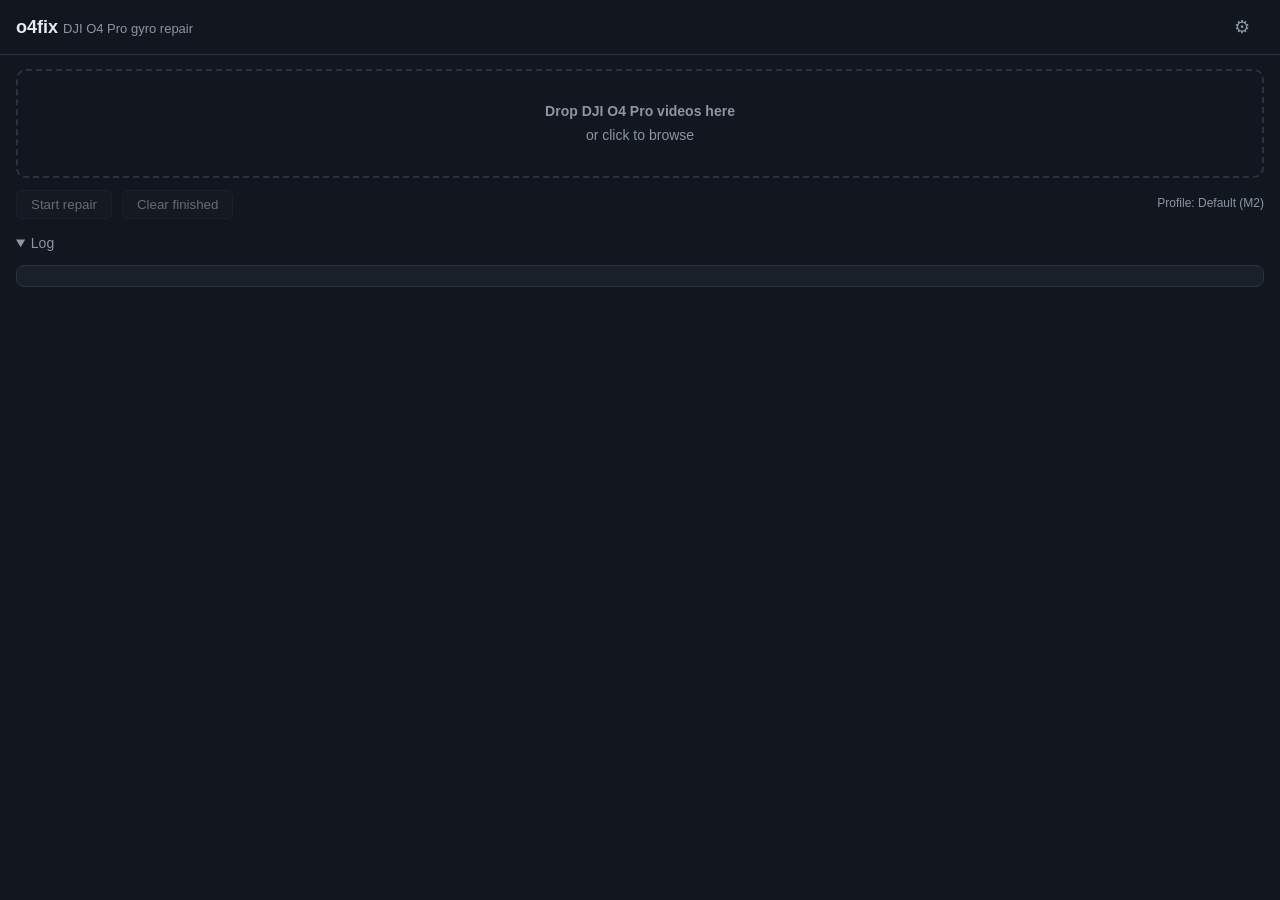
==== o4fix-app/ui/index.html @ 75043ca2 "refactor: rust-first layout — Cargo workspace at root, Python under python/ Move the Rust workspace " ====
<!doctype html>
<html lang="en">
<head>
<meta charset="utf-8">
<title>o4fix</title>
<link rel="stylesheet" href="style.css">
</head>
<body>
<header>
  <h1>o4fix <span class="sub">DJI O4 Pro gyro repair</span></h1>
  <button id="gear" title="Advanced settings">⚙</button>
</header>
<main>
  <div id="dropzone" tabindex="0">
    <p><strong>Drop DJI O4 Pro videos here</strong></p>
    <p>or click to browse</p>
  </div>
  <div class="bar">
    <button id="start" disabled>Start repair</button>
    <button id="clear" disabled>Clear finished</button>
    <span id="profile-badge">Profile: Default (M2)</span>
  </div>
  <ul id="queue"></ul>
  <details id="logpane" open>
    <summary>Log</summary>
    <pre id="log"></pre>
  </details>
</main>
<aside id="settings" hidden>
  <h2>Advanced settings <button id="close-settings">✕</button></h2>
  <fieldset id="profiles">
    <legend>Profile</legend>
    <label><input type="radio" name="profile" value="m2"> Default (M2)</label>
    <label><input type="radio" name="profile" value="m4"> Sharp-turn (M4)</label>
    <label><input type="radio" name="profile" value="custom"> Custom</label>
    <button id="reset">Reset to defaults</button>
  </fieldset>
  <fieldset>
    <legend>Output</legend>
    <label>Output folder <input id="output-dir" type="text"
           placeholder="next to source video">
           <button id="browse-out">…</button>
           <button id="clear-out" title="back to next-to-source">✕</button></label>
    <label>Parallel files
      <select id="concurrent"><option>1</option><option>2</option><option>3</option></select>
    </label>
  </fieldset>
  <div id="fields"></div>
</aside>
<script src="help.js"></script>
<script src="app.js"></script>
</body>
</html>
---- o4fix-app/ui/style.css ----
:root {
  --bg: #12161e; --panel: #1a2029; --edge: #2a3342; --fg: #e6ebf0;
  --dim: #8b96a5; --accent: #5ac8fa; --ok: #4cd964; --err: #ff5f57;
  --warn: #ffbd2e;
}
* { box-sizing: border-box; }
body { margin: 0; background: var(--bg); color: var(--fg);
       font: 14px/1.45 "Segoe UI", sans-serif; }
header { display: flex; justify-content: space-between; align-items: center;
         padding: 10px 16px; border-bottom: 1px solid var(--edge); }
h1 { font-size: 18px; margin: 0; } .sub { color: var(--dim); font-weight: 400; font-size: 13px; }
#gear { font-size: 18px; background: none; border: none; color: var(--dim); cursor: pointer; }
#gear:hover { color: var(--fg); }
main { padding: 14px 16px; }
#dropzone { border: 2px dashed var(--edge); border-radius: 10px; padding: 26px;
            text-align: center; color: var(--dim); cursor: pointer; }
#dropzone.hover, #dropzone:hover { border-color: var(--accent); color: var(--fg); }
#dropzone p { margin: 4px; }
.bar { display: flex; gap: 10px; align-items: center; margin: 12px 0; }
button { background: var(--panel); color: var(--fg); border: 1px solid var(--edge);
         border-radius: 6px; padding: 6px 14px; cursor: pointer; }
button:disabled { opacity: .4; cursor: default; }
#start:not(:disabled) { border-color: var(--accent); color: var(--accent); }
#profile-badge { color: var(--dim); margin-left: auto; font-size: 12px; }
#queue { list-style: none; padding: 0; margin: 0; }
#queue li { background: var(--panel); border: 1px solid var(--edge); border-radius: 8px;
            padding: 8px 12px; margin-bottom: 8px; display: grid;
            grid-template-columns: 1fr auto auto; gap: 4px 10px; align-items: center; }
.fname { overflow: hidden; text-overflow: ellipsis; white-space: nowrap; }
.chip { font-size: 12px; padding: 2px 10px; border-radius: 999px;
        border: 1px solid var(--edge); color: var(--dim); white-space: nowrap; }
/* sentence-case the status text ("Measuring motion") without changing the
   backend's lowercase stage/status strings, which double as CSS classes */
.chip::first-letter { text-transform: uppercase; }
.chip.analyzing, .chip.measuring-motion, .chip.patching, .chip.verifying
  { border-color: var(--accent); color: var(--accent); }
.chip.done { border-color: var(--ok); color: var(--ok); }
.chip.healthy { border-color: var(--ok); color: var(--ok); }
.chip.error { border-color: var(--err); color: var(--err); }
.chip.cancelled { border-color: var(--warn); color: var(--warn); }
.cancel { padding: 2px 8px; font-size: 12px; }
progress { grid-column: 1 / -1; width: 100%; height: 6px; }
.msg { grid-column: 1 / -1; font-size: 12px; color: var(--dim);
       overflow-wrap: anywhere; }
#logpane { margin-top: 14px; color: var(--dim); }
#log { background: var(--panel); border: 1px solid var(--edge); border-radius: 8px;
       padding: 10px; max-height: 220px; overflow: auto; font-size: 12px;
       white-space: pre-wrap; }
#settings { position: fixed; top: 0; right: 0; bottom: 0; width: 380px;
            background: var(--panel); border-left: 1px solid var(--edge);
            padding: 14px 16px; overflow-y: auto; z-index: 5; }
#settings h2 { display: flex; justify-content: space-between; font-size: 15px; margin-top: 0; }
fieldset { border: 1px solid var(--edge); border-radius: 8px; margin-bottom: 12px; }
legend { color: var(--dim); padding: 0 6px; }
#settings label { display: flex; align-items: center; gap: 6px; margin: 6px 0;
                  justify-content: space-between; }
#settings input[type="number"], #settings input[type="text"]
  { background: var(--bg); color: var(--fg); border: 1px solid var(--edge);
    border-radius: 4px; padding: 3px 6px; width: 90px; }
#settings input.pair { width: 58px; }
#output-dir { width: 170px !important; }
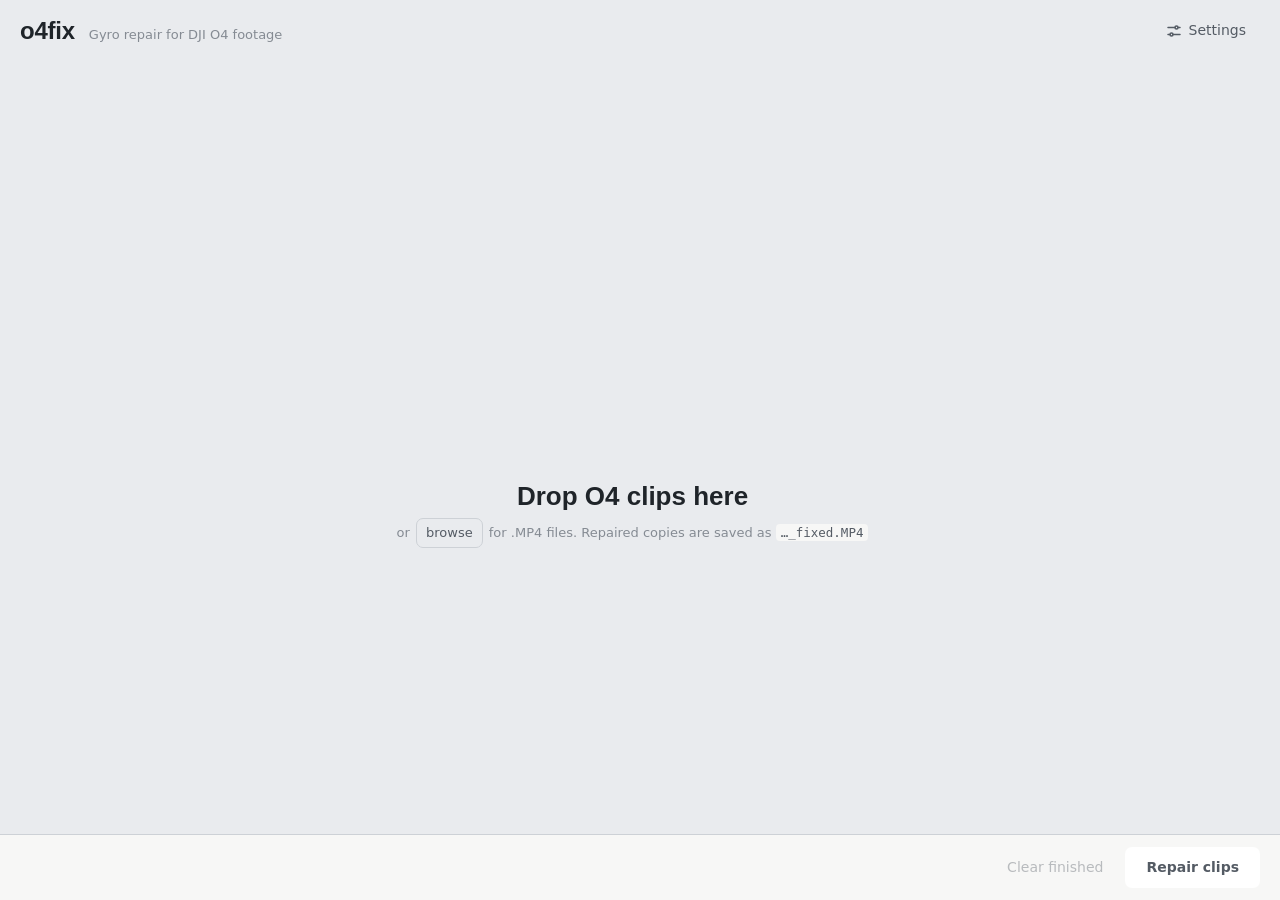
==== commit 4dce8b0b: "feat(gui): redesigned UI with live gyro-noise traces - New look: graphite/amber/teal palette, Bahnsc" ====
--- a/o4fix-app/ui/index.html
+++ b/o4fix-app/ui/index.html
@@ -6,48 +6,112 @@
 <link rel="stylesheet" href="style.css">
 </head>
 <body>
-<header>
-  <h1>o4fix <span class="sub">DJI O4 Pro gyro repair</span></h1>
-  <button id="gear" title="Advanced settings">⚙</button>
+<header class="top">
+  <div class="brand">
+    <span class="wordmark">o4fix</span>
+    <span class="tagline">Gyro repair for DJI O4 footage</span>
+  </div>
+  <div class="top-actions">
+    <button id="add" class="ghost" hidden>
+      <svg viewBox="0 0 16 16" aria-hidden="true"><path d="M8 3v10M3 8h10"/></svg>
+      Add clips
+    </button>
+    <button id="gear" class="ghost" aria-controls="settings" aria-expanded="false">
+      <svg viewBox="0 0 16 16" aria-hidden="true"><path d="M2 4.5h7M12 4.5h2M2 11.5h2M7 11.5h7"/><circle cx="10.5" cy="4.5" r="1.5"/><circle cx="5.5" cy="11.5" r="1.5"/></svg>
+      Settings
+    </button>
+  </div>
 </header>
-<main>
-  <div id="dropzone" tabindex="0">
-    <p><strong>Drop DJI O4 Pro videos here</strong></p>
-    <p>or click to browse</p>
+
+<main id="main">
+  <section id="empty" class="empty">
+    <svg id="hero-trace" class="hero-trace" viewBox="0 0 700 130"
+         preserveAspectRatio="none" aria-hidden="true"></svg>
+    <div class="empty-text">
+      <span class="empty-title">Drop O4 clips here</span>
+      <span class="empty-note">or <button id="dropzone" class="ghost small">browse</button>
+        for .MP4 files. Repaired copies are saved as <code>…_fixed.MP4</code></span>
+    </div>
+  </section>
+
+  <ol id="queue" class="queue" hidden></ol>
+</main>
+
+<footer class="dock">
+  <button id="summary" class="summary" title="Open settings"></button>
+  <div class="dock-actions">
+    <button id="clear" class="ghost" disabled>Clear finished</button>
+    <button id="start" class="primary" disabled>Repair clips</button>
   </div>
-  <div class="bar">
-    <button id="start" disabled>Start repair</button>
-    <button id="clear" disabled>Clear finished</button>
-    <span id="profile-badge">Profile: Default (M2)</span>
+</footer>
+
+<div id="drop-veil" class="drop-veil" hidden><span>Drop to add clips</span></div>
+
+<div id="scrim" class="scrim" hidden></div>
+<aside id="settings" class="settings" aria-label="Settings" hidden>
+  <div class="settings-head">
+    <h2>Settings</h2>
+    <button id="close-settings" class="ghost icon" aria-label="Close settings">
+      <svg viewBox="0 0 16 16" aria-hidden="true"><path d="M4 4l8 8M12 4l-8 8"/></svg>
+    </button>
   </div>
-  <ul id="queue"></ul>
-  <details id="logpane" open>
-    <summary>Log</summary>
-    <pre id="log"></pre>
-  </details>
-</main>
-<aside id="settings" hidden>
-  <h2>Advanced settings <button id="close-settings">✕</button></h2>
-  <fieldset id="profiles">
-    <legend>Profile</legend>
-    <label><input type="radio" name="profile" value="m2"> Default (M2)</label>
-    <label><input type="radio" name="profile" value="m4"> Sharp-turn (M4)</label>
-    <label><input type="radio" name="profile" value="custom"> Custom</label>
-    <button id="reset">Reset to defaults</button>
-  </fieldset>
-  <fieldset>
-    <legend>Output</legend>
-    <label>Output folder <input id="output-dir" type="text"
-           placeholder="next to source video">
-           <button id="browse-out">…</button>
-           <button id="clear-out" title="back to next-to-source">✕</button></label>
-    <label>Parallel files
-      <select id="concurrent"><option>1</option><option>2</option><option>3</option></select>
-    </label>
-  </fieldset>
-  <div id="fields"></div>
+  <div class="settings-body">
+    <section class="block">
+      <h3>Repair profile</h3>
+      <div class="profiles" role="radiogroup">
+        <label class="profile">
+          <input type="radio" name="profile" value="m2">
+          <span class="p-name">Standard</span>
+          <span class="p-desc">Best all-round. Steadiest through flips and snap moves.</span>
+        </label>
+        <label class="profile">
+          <input type="radio" name="profile" value="m4">
+          <span class="p-name">Sharp turns</span>
+          <span class="p-desc">Crisper long, fast turns. Slightly more shake in quick flicks.</span>
+        </label>
+        <label class="profile">
+          <input type="radio" name="profile" value="custom">
+          <span class="p-name">Custom</span>
+          <span class="p-desc">Your own values from Fine tuning below.</span>
+        </label>
+      </div>
+    </section>
+
+    <section class="block">
+      <h3>Output</h3>
+      <div class="row">
+        <span class="row-label">Save repaired clips</span>
+        <div class="folder">
+          <span id="output-dir" class="folder-path"></span>
+          <button id="browse-out" class="ghost small">Choose…</button>
+          <button id="clear-out" class="ghost small" hidden>Reset</button>
+        </div>
+      </div>
+      <div class="row">
+        <span class="row-label">Clips at once</span>
+        <div class="seg" id="concurrent" role="radiogroup">
+          <button data-v="1">1</button><button data-v="2">2</button><button data-v="3">3</button>
+        </div>
+      </div>
+    </section>
+
+    <section class="block">
+      <h3>Refinement</h3>
+      <div id="refine-slot"></div>
+      <p class="note">Using Gyroflow's horizon lock? Turn refinement off and set
+        <i>Drift rebase above</i> to 0 under Fine tuning.</p>
+    </section>
+
+    <details class="block tuning">
+      <summary><h3>Fine tuning</h3><span>Changes here switch the profile to Custom.</span></summary>
+      <div id="fields"></div>
+      <button id="reset" class="ghost small">Reset to Standard</button>
+    </details>
+  </div>
 </aside>
+
 <script src="help.js"></script>
+<script src="trace.js"></script>
 <script src="app.js"></script>
 </body>
 </html>
--- a/o4fix-app/ui/style.css
+++ b/o4fix-app/ui/style.css
@@ -1,61 +1,294 @@
+/* o4fix — gyro-trace UI.
+   Color carries meaning: amber = gyro noise found, teal = repaired.
+   Bahnschrift (DIN, ships with Windows) for wordmark/numbers/status,
+   Segoe UI Variable for running text. */
 :root {
-  --bg: #12161e; --panel: #1a2029; --edge: #2a3342; --fg: #e6ebf0;
-  --dim: #8b96a5; --accent: #5ac8fa; --ok: #4cd964; --err: #ff5f57;
-  --warn: #ffbd2e;
-}
+  color-scheme: dark;
+  --ground: #1d2127;
+  --surface: #252a31;
+  --raised: #2d333b;
+  --track: #2d333b;
+  --line: #3a414b;
+  --ink: #ebe6dc;
+  --ink-2: #a9adb3;
+  --ink-3: #767c85;
+  --noise: #e7a33e;
+  --noise-soft: rgba(231, 163, 62, .22);
+  --fixed: #5fbfcf;
+  --fixed-soft: rgba(95, 191, 207, .18);
+  --bad: #e8675c;
+  --focus: #9fd7e2;
+  --shadow: 0 18px 50px rgba(0, 0, 0, .45);
+  --display: Bahnschrift, "DIN Alternate", "Segoe UI", sans-serif;
+  --body: "Segoe UI Variable Text", "Segoe UI", system-ui, sans-serif;
+}
+@media (prefers-color-scheme: light) {
+  :root {
+    color-scheme: light;
+    --ground: #e9ebee;
+    --surface: #f7f7f6;
+    --raised: #ffffff;
+    --track: #e2e5e9;
+    --line: #cdd1d6;
+    --ink: #1f2429;
+    --ink-2: #545b64;
+    --ink-3: #858b93;
+    --noise: #b86e0e;
+    --noise-soft: rgba(184, 110, 14, .16);
+    --fixed: #1d7f91;
+    --fixed-soft: rgba(29, 127, 145, .14);
+    --bad: #b93b31;
+    --focus: #1d7f91;
+    --shadow: 0 18px 50px rgba(30, 40, 50, .18);
+  }
+}
+
 * { box-sizing: border-box; }
-body { margin: 0; background: var(--bg); color: var(--fg);
-       font: 14px/1.45 "Segoe UI", sans-serif; }
-header { display: flex; justify-content: space-between; align-items: center;
-         padding: 10px 16px; border-bottom: 1px solid var(--edge); }
-h1 { font-size: 18px; margin: 0; } .sub { color: var(--dim); font-weight: 400; font-size: 13px; }
-#gear { font-size: 18px; background: none; border: none; color: var(--dim); cursor: pointer; }
-#gear:hover { color: var(--fg); }
-main { padding: 14px 16px; }
-#dropzone { border: 2px dashed var(--edge); border-radius: 10px; padding: 26px;
-            text-align: center; color: var(--dim); cursor: pointer; }
-#dropzone.hover, #dropzone:hover { border-color: var(--accent); color: var(--fg); }
-#dropzone p { margin: 4px; }
-.bar { display: flex; gap: 10px; align-items: center; margin: 12px 0; }
-button { background: var(--panel); color: var(--fg); border: 1px solid var(--edge);
-         border-radius: 6px; padding: 6px 14px; cursor: pointer; }
-button:disabled { opacity: .4; cursor: default; }
-#start:not(:disabled) { border-color: var(--accent); color: var(--accent); }
-#profile-badge { color: var(--dim); margin-left: auto; font-size: 12px; }
-#queue { list-style: none; padding: 0; margin: 0; }
-#queue li { background: var(--panel); border: 1px solid var(--edge); border-radius: 8px;
-            padding: 8px 12px; margin-bottom: 8px; display: grid;
-            grid-template-columns: 1fr auto auto; gap: 4px 10px; align-items: center; }
-.fname { overflow: hidden; text-overflow: ellipsis; white-space: nowrap; }
-.chip { font-size: 12px; padding: 2px 10px; border-radius: 999px;
-        border: 1px solid var(--edge); color: var(--dim); white-space: nowrap; }
-/* sentence-case the status text ("Measuring motion") without changing the
-   backend's lowercase stage/status strings, which double as CSS classes */
-.chip::first-letter { text-transform: uppercase; }
-.chip.analyzing, .chip.measuring-motion, .chip.patching, .chip.verifying
-  { border-color: var(--accent); color: var(--accent); }
-.chip.done { border-color: var(--ok); color: var(--ok); }
-.chip.healthy { border-color: var(--ok); color: var(--ok); }
-.chip.error { border-color: var(--err); color: var(--err); }
-.chip.cancelled { border-color: var(--warn); color: var(--warn); }
-.cancel { padding: 2px 8px; font-size: 12px; }
-progress { grid-column: 1 / -1; width: 100%; height: 6px; }
-.msg { grid-column: 1 / -1; font-size: 12px; color: var(--dim);
-       overflow-wrap: anywhere; }
-#logpane { margin-top: 14px; color: var(--dim); }
-#log { background: var(--panel); border: 1px solid var(--edge); border-radius: 8px;
-       padding: 10px; max-height: 220px; overflow: auto; font-size: 12px;
-       white-space: pre-wrap; }
-#settings { position: fixed; top: 0; right: 0; bottom: 0; width: 380px;
-            background: var(--panel); border-left: 1px solid var(--edge);
-            padding: 14px 16px; overflow-y: auto; z-index: 5; }
-#settings h2 { display: flex; justify-content: space-between; font-size: 15px; margin-top: 0; }
-fieldset { border: 1px solid var(--edge); border-radius: 8px; margin-bottom: 12px; }
-legend { color: var(--dim); padding: 0 6px; }
-#settings label { display: flex; align-items: center; gap: 6px; margin: 6px 0;
-                  justify-content: space-between; }
-#settings input[type="number"], #settings input[type="text"]
-  { background: var(--bg); color: var(--fg); border: 1px solid var(--edge);
-    border-radius: 4px; padding: 3px 6px; width: 90px; }
-#settings input.pair { width: 58px; }
-#output-dir { width: 170px !important; }
+[hidden] { display: none !important; }
+html, body { height: 100%; }
+body {
+  margin: 0; background: var(--ground); color: var(--ink);
+  font: 14px/1.5 var(--body);
+  display: grid; grid-template-rows: auto 1fr auto;
+  overflow: hidden;
+}
+button { font: inherit; color: inherit; }
+:focus-visible { outline: 2px solid var(--focus); outline-offset: 2px; }
+svg { width: 16px; height: 16px; fill: none; stroke: currentColor;
+      stroke-width: 1.5; stroke-linecap: round; flex: none; }
+
+/* ---------- buttons ---------- */
+.ghost, .primary {
+  display: inline-flex; align-items: center; gap: 7px;
+  border-radius: 7px; padding: 7px 13px; cursor: pointer;
+  border: 1px solid transparent; background: none;
+}
+.ghost { color: var(--ink-2); }
+.ghost:hover:not(:disabled) { color: var(--ink); background: var(--raised); }
+.ghost.small { padding: 4px 9px; font-size: 13px; border-color: var(--line); }
+.ghost.icon { padding: 6px; }
+.primary {
+  background: var(--ink); color: var(--ground); font-weight: 600;
+  padding: 9px 20px;
+}
+.primary:hover:not(:disabled) { background: var(--fixed); }
+button:disabled { opacity: .38; cursor: default; }
+.primary:disabled { background: var(--raised); color: var(--ink-2); opacity: 1; }
+
+/* ---------- top bar ---------- */
+.top {
+  display: flex; align-items: center; justify-content: space-between;
+  padding: 12px 20px 10px;
+}
+.brand { display: flex; align-items: baseline; gap: 14px; }
+.wordmark {
+  font-family: var(--display); font-weight: 700; font-size: 24px;
+  letter-spacing: -.01em; font-stretch: 90%;
+}
+.tagline { color: var(--ink-3); font-size: 13px; }
+.top-actions { display: flex; gap: 4px; }
+
+/* ---------- main ---------- */
+main { overflow-y: auto; padding: 4px 20px 20px; scrollbar-gutter: stable; }
+
+.empty { height: 100%; display: flex; flex-direction: column;
+         justify-content: center; align-items: center; gap: 22px; }
+.hero-trace { width: min(100%, 700px); height: 130px; overflow: visible; }
+.hero-trace path { fill: none; stroke-width: 1.6; stroke-linejoin: round; stroke-linecap: round; }
+.hero-trace .axis { stroke: var(--line); stroke-width: 1; }
+.hero-trace .head { stroke: var(--ink-2); stroke-width: 1; }
+.empty-text { display: flex; flex-direction: column; align-items: center; gap: 6px;
+              text-align: center; }
+.empty-title { font: 600 26px var(--display); font-stretch: 92%; }
+.empty-note { color: var(--ink-3); margin: 0; font-size: 13px; }
+.empty-note .ghost.small { margin: 0 2px; }
+.empty-note code { color: var(--ink-2); font: 12.5px "Cascadia Mono", Consolas, monospace;
+                   background: var(--surface); padding: 1px 5px; border-radius: 4px; }
+
+/* ---------- clip queue ---------- */
+.queue { list-style: none; margin: 0; padding: 0;
+         display: flex; flex-direction: column; gap: 10px; }
+.clip {
+  background: var(--surface); border: 1px solid var(--line);
+  border-radius: 10px; padding: 13px 16px 11px;
+}
+.clip-head { display: flex; align-items: center; gap: 12px; min-width: 0; }
+.fname { flex: 1; min-width: 0; overflow: hidden; text-overflow: ellipsis;
+         white-space: nowrap; font-weight: 600; }
+.status {
+  font-family: var(--display); font-size: 13px; color: var(--ink-2);
+  display: inline-flex; align-items: center; gap: 8px; white-space: nowrap;
+}
+.pct { font-variant-numeric: tabular-nums; color: var(--ink-3); min-width: 3ch;
+       text-align: right; }
+.clip-head .ghost { padding: 3px 9px; font-size: 13px; }
+
+/* per-clip trace: detector noise level over the whole clip */
+.trace {
+  position: relative; height: 44px; margin: 10px 0 8px;
+  border-radius: 5px; overflow: hidden; background: var(--track);
+}
+.trace svg { position: absolute; inset: 0; width: 100%; height: 100%; }
+.trace path { fill: none; stroke-width: 1.3; stroke-linejoin: round;
+              vector-effect: non-scaling-stroke; }
+.trace .calm { stroke: var(--ink-3); }
+.trace .noisy { stroke: var(--noise); stroke-width: 1.6; }
+.trace .band { fill: var(--noise-soft); stroke: none; transition: fill .4s; }
+.trace .band.fixed { fill: var(--fixed-soft); }
+.trace .head { stroke: var(--ink-2); stroke-width: 1; vector-effect: non-scaling-stroke; }
+.trace .progress {
+  position: absolute; left: 0; bottom: 0; height: 2px; width: 0; z-index: 1;
+  background: var(--ink-2); transition: width .3s linear;
+}
+.clip.waiting .trace { height: 8px; opacity: .6; }
+.clip.working .trace:not(.has-data) { opacity: .6; }
+.clip.working .trace .band:not(.fixed) { animation: pulse 1.6s ease-in-out infinite; }
+
+.clip-foot { display: flex; align-items: baseline; gap: 16px;
+             font-size: 13px; color: var(--ink-3); min-height: 20px; }
+.facts { display: flex; gap: 16px; flex-wrap: wrap; }
+.facts:empty { display: none; }
+.msg::first-letter { text-transform: uppercase; }
+.facts b { font-family: var(--display); font-weight: 600; color: var(--ink-2);
+           font-variant-numeric: tabular-nums; }
+.msg { flex: 1; min-width: 0; overflow-wrap: anywhere; }
+.toggle-log { margin-left: auto; background: none; border: none; padding: 0;
+              color: var(--ink-3); cursor: pointer; font-size: 13px; }
+.toggle-log:hover { color: var(--ink); }
+.log {
+  margin: 10px 0 2px; padding: 10px 12px; max-height: 190px; overflow: auto;
+  background: var(--ground); border-radius: 6px; color: var(--ink-2);
+  font: 12px/1.55 "Cascadia Mono", Consolas, monospace; white-space: pre-wrap;
+}
+
+/* state colors */
+.clip.done .status { color: var(--fixed); }
+.clip.healthy .status { color: var(--fixed); }
+.clip.error { border-color: color-mix(in srgb, var(--bad) 45%, var(--line)); }
+.clip.error .status, .clip.error .msg { color: var(--bad); }
+.clip.cancelled .status { color: var(--ink-3); }
+.clip.done .trace .progress, .clip.healthy .trace .progress,
+.clip.error .trace .progress, .clip.cancelled .trace .progress { display: none; }
+.clip.error .trace:not(.has-data), .clip.cancelled .trace:not(.has-data) { display: none; }
+.dot { width: 7px; height: 7px; border-radius: 50%; background: currentColor; }
+.clip.working .dot { animation: pulse 1.4s ease-in-out infinite; }
+@keyframes pulse { 50% { opacity: .25; } }
+
+/* ---------- dock ---------- */
+.dock {
+  display: flex; align-items: center; justify-content: space-between; gap: 16px;
+  padding: 12px 20px; border-top: 1px solid var(--line); background: var(--surface);
+}
+.summary {
+  background: none; border: none; padding: 4px 0; cursor: pointer;
+  color: var(--ink-3); font-size: 13px; text-align: left;
+  min-width: 0; overflow: hidden; text-overflow: ellipsis; white-space: nowrap;
+}
+.summary b { color: var(--ink-2); font-weight: 600; }
+.summary:hover, .summary:hover b { color: var(--ink); }
+.dock-actions { display: flex; gap: 8px; flex: none; }
+
+/* ---------- whole-window drop veil ---------- */
+.drop-veil {
+  position: fixed; inset: 8px; z-index: 20; pointer-events: none;
+  border: 2px dashed var(--fixed); border-radius: 14px;
+  background: color-mix(in srgb, var(--ground) 70%, transparent);
+  display: grid; place-items: center;
+}
+.drop-veil span { font-family: var(--display); font-size: 22px; font-weight: 600; }
+
+/* ---------- settings drawer ---------- */
+.scrim { position: fixed; inset: 0; z-index: 9; background: rgba(0, 0, 0, .35); }
+.settings {
+  position: fixed; top: 0; right: 0; bottom: 0; z-index: 10;
+  width: min(420px, 100%); display: flex; flex-direction: column;
+  background: var(--surface); border-left: 1px solid var(--line);
+  box-shadow: var(--shadow);
+  animation: slide .18s ease-out;
+}
+@keyframes slide { from { transform: translateX(24px); opacity: 0; } }
+.settings-head { display: flex; align-items: center; justify-content: space-between;
+                 padding: 14px 16px 6px 22px; }
+.settings h2 { margin: 0; font: 600 20px var(--display); }
+.settings-body { overflow-y: auto; padding: 4px 22px 28px; }
+.block { padding: 16px 0; border-top: 1px solid var(--line); }
+.block:first-child { border-top: none; }
+.block h3 { margin: 0 0 10px; font: 600 15px var(--display); color: var(--ink); }
+.note { margin: 8px 0 0; color: var(--ink-3); font-size: 12.5px; }
+.note i { color: var(--ink-2); font-style: normal; font-weight: 600; }
+
+.profiles { display: flex; flex-direction: column; gap: 6px; }
+.profile {
+  display: grid; grid-template-columns: auto 1fr; column-gap: 10px;
+  padding: 9px 12px; border: 1px solid var(--line); border-radius: 8px; cursor: pointer;
+}
+.profile input { grid-row: span 2; margin: 3px 0 0; accent-color: var(--fixed); }
+.profile:has(input:checked) { border-color: var(--fixed); background: var(--fixed-soft); }
+.p-name { font-weight: 600; }
+.p-desc { color: var(--ink-2); font-size: 12.5px; }
+
+.row { display: flex; align-items: center; justify-content: space-between;
+       gap: 12px; padding: 6px 0; }
+.row-label { color: var(--ink); }
+.folder { display: flex; align-items: center; gap: 6px; min-width: 0; }
+.folder-path { color: var(--ink-2); font-size: 13px; overflow: hidden;
+               text-overflow: ellipsis; white-space: nowrap; max-width: 190px; }
+.folder-path.set { direction: rtl; }
+.seg { display: inline-flex; border: 1px solid var(--line); border-radius: 7px;
+       overflow: hidden; }
+.seg button { background: none; border: none; padding: 4px 13px; cursor: pointer;
+              font-family: var(--display); color: var(--ink-2); }
+.seg button + button { border-left: 1px solid var(--line); }
+.seg button[aria-checked="true"] { background: var(--fixed-soft); color: var(--ink); }
+
+/* switch */
+.switch-row { display: flex; align-items: flex-start; gap: 12px; cursor: pointer; }
+.switch-row .txt { flex: 1; }
+.switch-row .txt span { display: block; color: var(--ink-3); font-size: 12.5px; }
+.switch { appearance: none; flex: none; width: 36px; height: 20px; margin: 1px 0 0;
+          border-radius: 10px; background: var(--line); position: relative;
+          cursor: pointer; transition: background .15s; }
+.switch::after { content: ""; position: absolute; top: 3px; left: 3px; width: 14px;
+                 height: 14px; border-radius: 50%; background: var(--ink);
+                 transition: transform .15s; }
+.switch:checked { background: var(--fixed); }
+.switch:checked::after { transform: translateX(16px); background: var(--ground); }
+
+.tuning summary { list-style: none; cursor: pointer; }
+.tuning summary::-webkit-details-marker { display: none; }
+.tuning summary h3 { display: inline-flex; align-items: center; gap: 8px; margin-bottom: 2px; }
+.tuning summary h3::before { content: ""; width: 7px; height: 7px;
+  border: solid var(--ink-2); border-width: 0 1.5px 1.5px 0;
+  transform: rotate(-45deg); transition: transform .15s; }
+.tuning[open] summary h3::before { transform: rotate(45deg); }
+.tuning summary span { display: block; color: var(--ink-3); font-size: 12.5px; }
+.group { margin-top: 18px; }
+.group h4 { margin: 0 0 4px; font: 600 13px var(--display); color: var(--ink-2); }
+.field { padding: 5px 0; }
+.field-row { display: flex; align-items: center; justify-content: space-between; gap: 10px; }
+.field-row > span:first-child { font-size: 13px; }
+.field .help { display: none; margin: 4px 0 2px; color: var(--ink-3);
+               font-size: 12px; line-height: 1.45; }
+.field:focus-within .help { display: block; }
+.field.changed .field-row > span:first-child::after {
+  content: ""; display: inline-block; width: 5px; height: 5px; margin-left: 6px;
+  border-radius: 50%; background: var(--noise); vertical-align: middle; }
+.num { display: inline-flex; align-items: center; gap: 4px; }
+.num input {
+  width: 70px; padding: 4px 7px; text-align: right;
+  background: var(--ground); color: var(--ink); border: 1px solid var(--line);
+  border-radius: 5px; font: 13px var(--display); font-variant-numeric: tabular-nums;
+}
+.num input::-webkit-inner-spin-button { appearance: none; margin: 0; }
+.num input:focus { border-color: var(--fixed); outline: none; }
+.num .unit { color: var(--ink-3); font-size: 12px; min-width: 30px; }
+.num .sep { color: var(--ink-3); }
+.field input[type="checkbox"] { accent-color: var(--fixed); }
+#reset { margin-top: 18px; }
+
+@media (prefers-reduced-motion: reduce) {
+  *, *::before, *::after { animation: none !important; transition: none !important; }
+}
+@media (max-width: 760px) {
+  .tagline { display: none; }
+}
